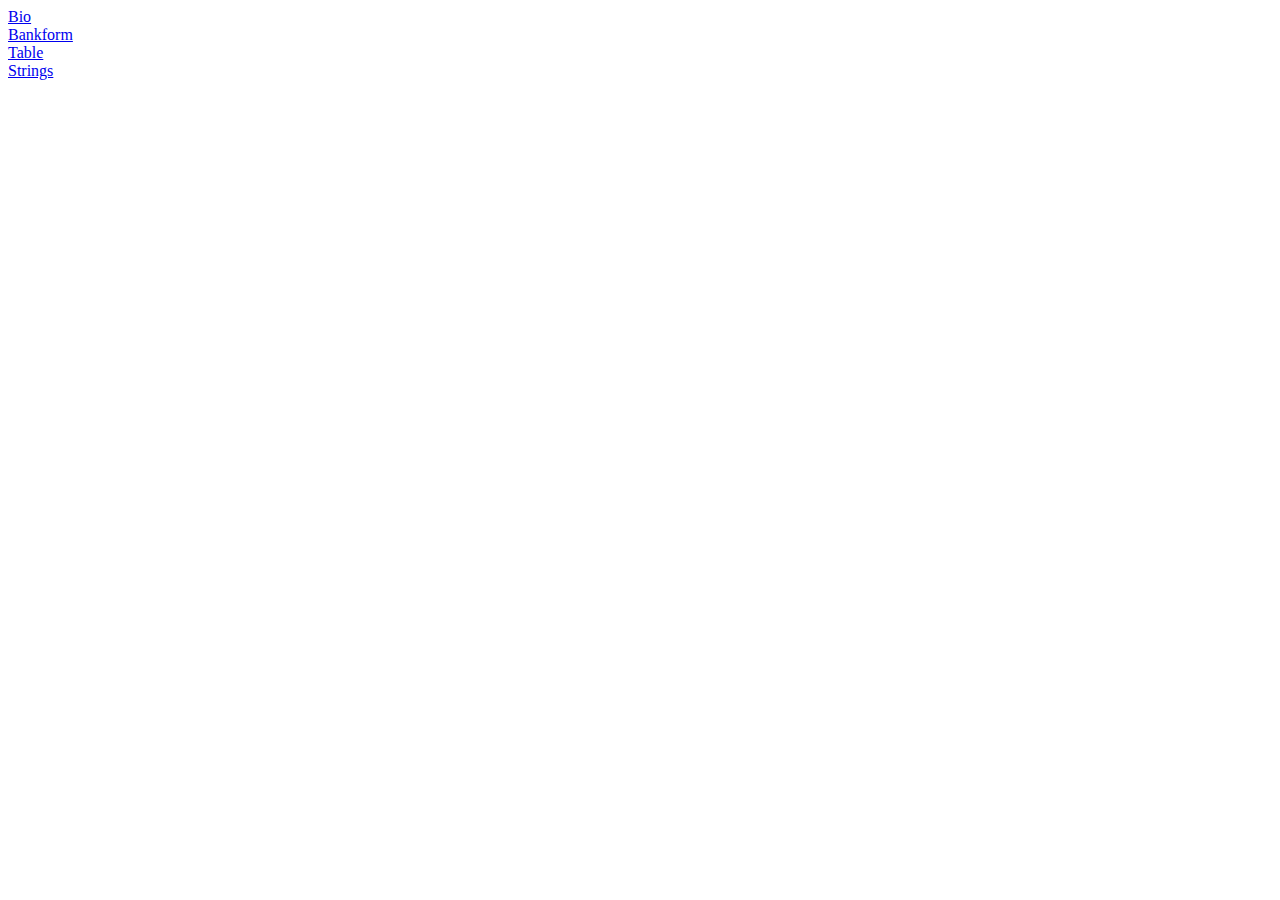
==== index.html @ 887158c1 "first commit" ====
<!DOCTYPE html>
<html lang="en">
<head>
    <meta charset="UTF-8">
    <meta name="viewport" content="width=device-width, initial-scale=1.0">
    <title>Document</title>
</head>
<body>
    <a href="./bio/index.html">Bio</a>
    <br>
    <a href="./Bankform/index.html">Bankform</a>
    <br>
    <a href="./Table/index.html">Table</a>
    <br>
    <a href="./Strings/index.html">Strings</a>
</body>
</html>
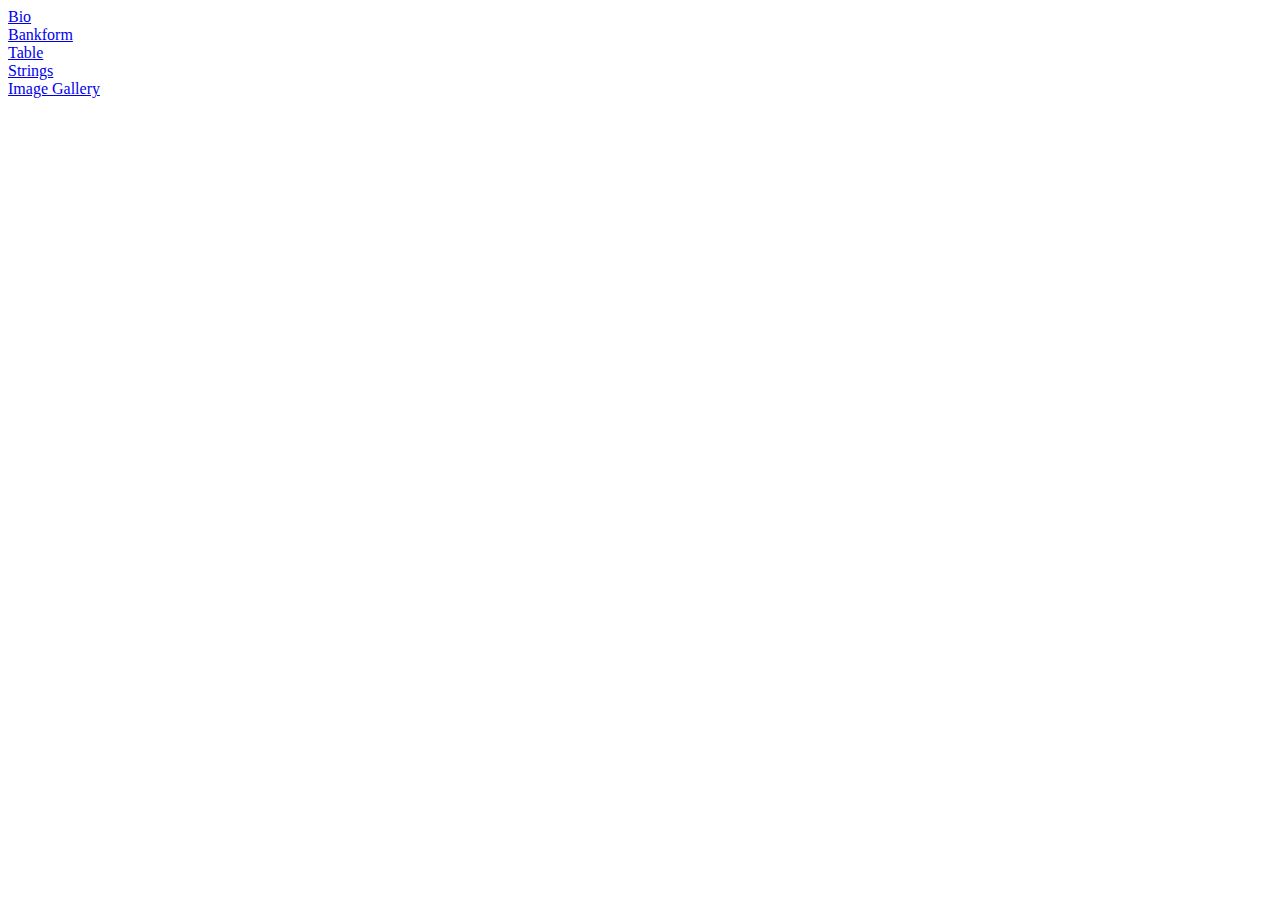
==== commit 66ec358b: "Add files via upload" ====
--- a/index.html
+++ b/index.html
@@ -1,17 +1,19 @@
-<!DOCTYPE html>
-<html lang="en">
-<head>
-    <meta charset="UTF-8">
-    <meta name="viewport" content="width=device-width, initial-scale=1.0">
-    <title>Document</title>
-</head>
-<body>
-    <a href="./bio/index.html">Bio</a>
-    <br>
-    <a href="./Bankform/index.html">Bankform</a>
-    <br>
-    <a href="./Table/index.html">Table</a>
-    <br>
-    <a href="./Strings/index.html">Strings</a>
-</body>
+<!DOCTYPE html>
+<html lang="en">
+<head>
+    <meta charset="UTF-8">
+    <meta name="viewport" content="width=device-width, initial-scale=1.0">
+    <title>Document</title>
+</head>
+<body>
+    <a href="./bio/index.html">Bio</a>
+    <br>
+    <a href="./Bankform/index.html">Bankform</a>
+    <br>
+    <a href="./Table/index.html">Table</a>
+    <br>
+    <a href="./Strings/index.html">Strings</a>
+    <br>
+    <a href="./Gallery/index.html">Image Gallery</a>
+</body>
 </html>